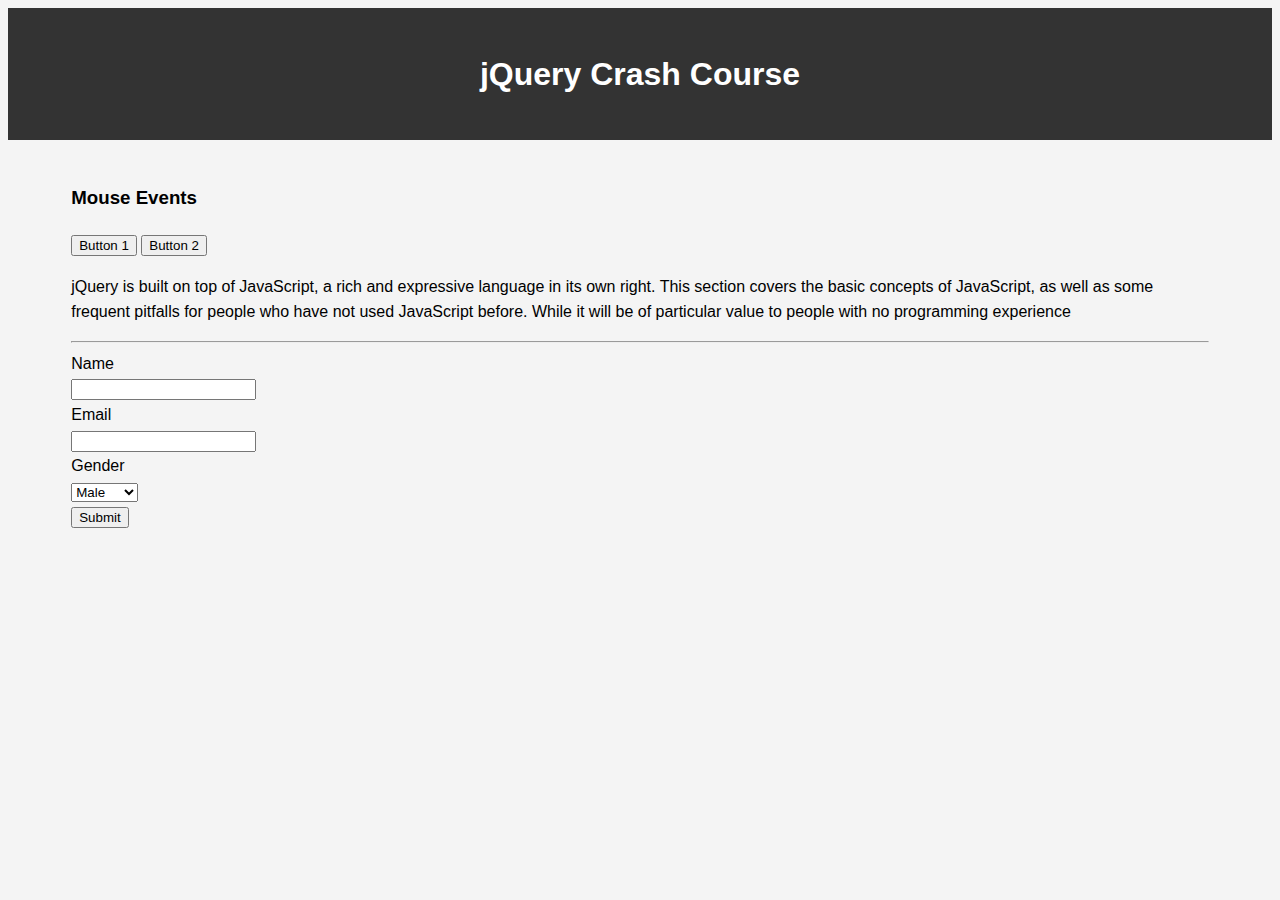
==== events/index.html @ 66dff6bc "jQuery events" ====
<!DOCTYPE html>
<html lang="en">
  <head>
    <meta charset="UTF-8" />
    <meta name="viewport" content="width=device-width, initial-scale=1.0" />
    <title>jQuery Crash Course</title>
    <script src="https://ajax.googleapis.com/ajax/libs/jquery/3.5.1/jquery.min.js"></script>
    <link rel="stylesheet" href="style.css" />
  </head>

  <body>
    <header>
      <h1>jQuery Crash Course</h1>
    </header>
    <div id="container">
      <h3>Mouse Events</h3>
      <button id="btn1" class="btnClass">Button 1</button>
      <button id="btn2">Button 2</button>
      <p class="para1">
        jQuery is built on top of JavaScript, a rich and expressive language in
        its own right. This section covers the basic concepts of JavaScript, as
        well as some frequent pitfalls for people who have not used JavaScript
        before. While it will be of particular value to people with no
        programming experience
      </p>
      <!-- <h1 id="coords"></h1> -->
      <hr>
      <form id="form">
        <label>Name</label><br>
        <input type="text" id="name" name="name">
        <br>
        <label>Email</label><br>
        <input type="text" id="email" name="email">
        <br>
        <label>Gender</label><br>
        <select id="gender" name="gender">
            <option value="male">Male</option>
            <option value="female">Female</option>
        </select>
        <br>
        <input type="submit" value="Submit">
    </form>
    </div>

    <script>
      $(document).ready(function () {
        // $("#btn1").click(function() {
        //     alert("Button clicked!")
        // });

        // $("#btn1").on("click", function() {
        //   alert("Button clicked!");
        // });

        // $("#btn1").on("click", function() {
        //     // $(".para1").hide();
        //     $(".para1").fadeToggle();
        // });

        // $("#btn2").on("click", function() {
        //     $(".para1").show();
        // });

        // $('#btn1').dblclick(function() {
        //     $('.para1').toggle();
        // });

        // $('#btn1').hover(function() {
        //     $('.para1').toggle();
        // });

        // $('#btn1').on('mouseenter', function() {
        //     $('.para1').toggle();
        // });
        // $('#btn1').on('mouseleave', function() {
        //     $('.para1').toggle();
        // });

        // $('#btn1').on('mousemove', function() {
        //     $('.para1').toggle();
        // });

        // $('#btn1').on('mousedown', function() {
        //     $('.para1').toggle();
        // });
        // $('#btn1').on('mouseup', function() {
        //     $('.para1').toggle();
        // });

        // $("#btn1").on("click", function(e) {
        //   alert(e.currentTarget.id);
        //   alert(e.currentTarget.innerHTML);
        //   alert(e.currentTarget.outerHTML);
        //   alert(e.currentTarget.className);
        // });

        // $(document).on('mousemove', function(e) {
        //     $('#coords').html('Coords: Y: ' + e.clientY + ' X: ' + e.clientX);
        // });

        // $('input').focus(function() {
        //     // alert("Focus!");
        //     $(this).css('background', 'pink');
        // });
        // $('input').blur(function() {
        //     // alert("Focus!");
        //     $(this).css('background', 'white');
        // });

        // $('input').keyup(function(e) {
        //     console.log(e.target.value);
        // });

        $('select#gender').change(function(e) {
            alert(e.target.value);
        })

        $('#form').submit(function(e) {
            e.preventDefault();
            var name = $('input#name').val();
            console.log(name);
        })
      });
    </script>
  </body>
</html>
---- events/style.css ----
body {
    font-size: 16px;
    font-family: Arial, Helvetica, sans-serif;
    background: #f4f4f4;
    line-height: 1.6;
}

header {
    background: #333;
    color: #fff;
    padding: 1.2rem;
    text-align: center;
    margin-bottom: 0.75rem;
}

#container {
    width: 90%;
    margin: auto;
    padding: 0.76rem;
}
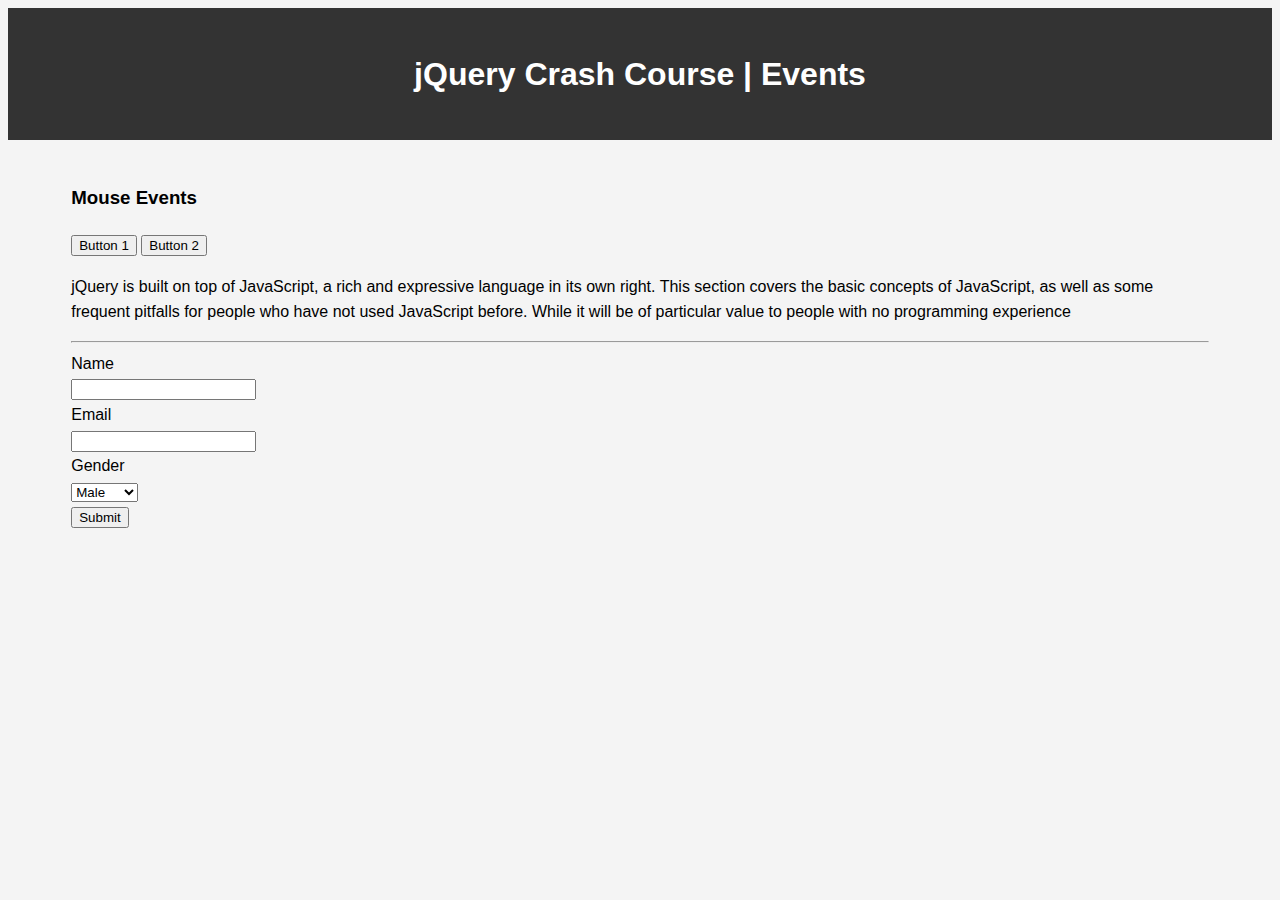
==== commit ffe69205: "jQuery dom-manipulation" ====
--- a/events/index.html
+++ b/events/index.html
@@ -3,14 +3,14 @@
   <head>
     <meta charset="UTF-8" />
     <meta name="viewport" content="width=device-width, initial-scale=1.0" />
-    <title>jQuery Crash Course</title>
+    <title>jQuery Crash Course | Events</title>
     <script src="https://ajax.googleapis.com/ajax/libs/jquery/3.5.1/jquery.min.js"></script>
     <link rel="stylesheet" href="style.css" />
   </head>
 
   <body>
     <header>
-      <h1>jQuery Crash Course</h1>
+      <h1>jQuery Crash Course | Events</h1>
     </header>
     <div id="container">
       <h3>Mouse Events</h3>
